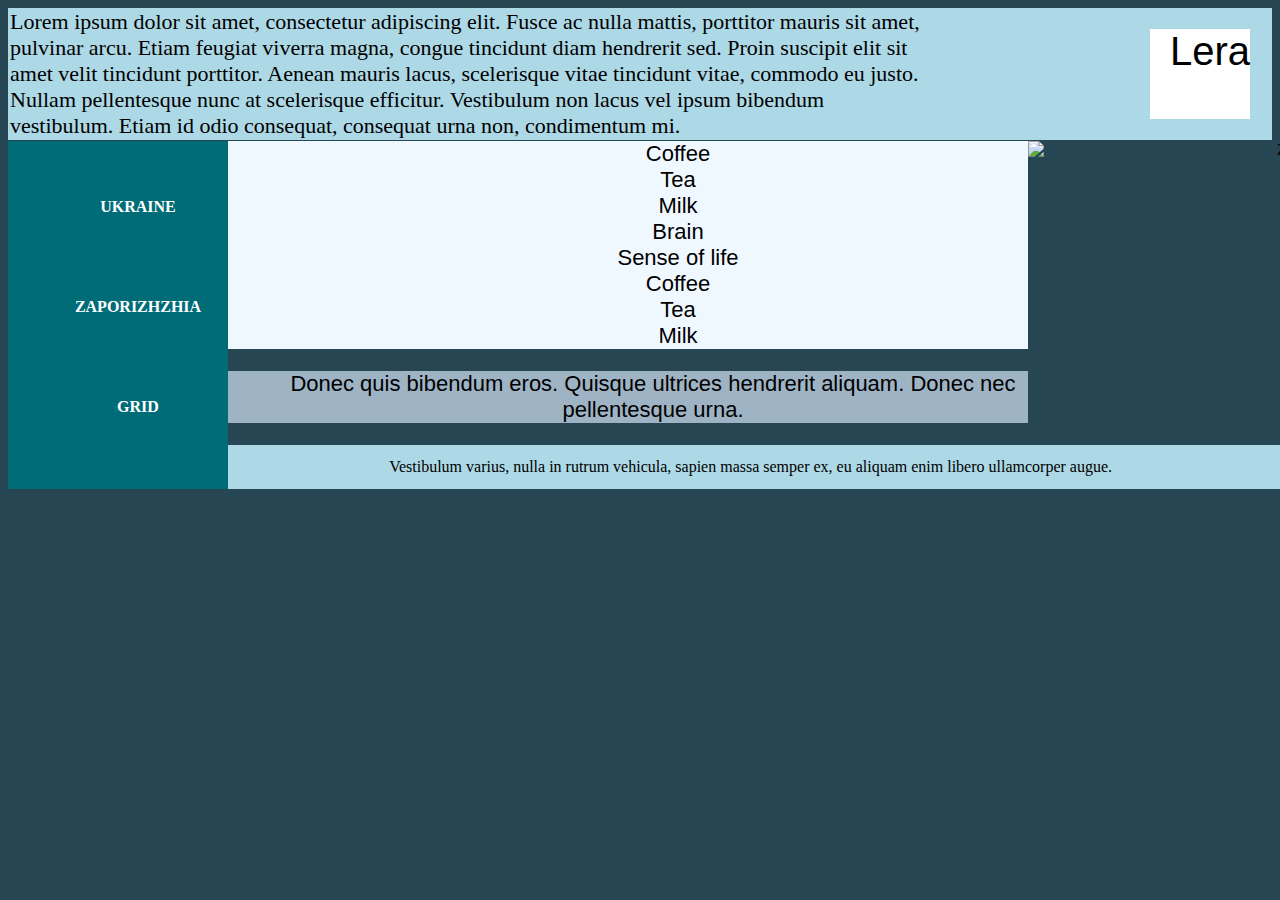
==== index.html @ c46e90a7 "f" ====
<!DOCTYPE html>
<html>
<head>
	<link rel="stylesheet" type="text/css" href="css/grid.css">
	<link rel="stylesheet" type="text/css" href="css/grid_mob.css">
	<html lang="en">
	<title>Lab 2 Radzivilo</title>
	
	<meta charset="UTF-8">
	
	<meta name="viewport" content="width=device-width, initial-scale=1" />
</head>

<body>
    <header class="header-flex">
		<div class="header_flex">
			<div class="h2_fl">Lorem ipsum dolor sit amet, consectetur adipiscing elit. Fusce ac nulla mattis, porttitor mauris sit amet, pulvinar arcu. Etiam feugiat viverra magna, congue tincidunt diam hendrerit sed. Proin suscipit elit sit amet velit tincidunt porttitor. Aenean mauris lacus, scelerisque vitae tincidunt vitae, commodo eu justo. Nullam pellentesque nunc at scelerisque efficitur. Vestibulum non lacus vel ipsum bibendum vestibulum. Etiam id odio consequat, consequat urna non, condimentum mi.</div>
		<div class="h1_fl"> Lera </div>
		
	</div>
    </header>

	              
	<main class="main_flex">
		<div class="three_fo_fi_fl"> 
		<div id="menu">
			<ul>
				<div><li><a href="https://en.wikipedia.org/wiki/Ukraine">Ukraine</a></li></div>
                <div><li><a href="https://en.wikipedia.org/wiki/Zaporizhzhia">Zaporizhzhia</a></li></div>
                <div><li class="active"><a href="index.html">Grid</a></li></div>
			</ul>
		</div>
		<div class="list_bot_fl">
		<div class="three_text right_text">
			<div class="three_text">Coffee</div>
			<div class="three_text">Tea</div>
			<div class="three_text">Milk</div>
			<div class="three_text">Brain</div>
			<div class="three_text">Sense of life</div>
			<div class="three_text">Coffee</div>
			<div class="three_text">Tea</div>
			<div class="three_text">Milk</div>

		</div>
		<p class="three_text right_text five_text">Donec quis bibendum eros. Quisque ultrices hendrerit aliquam. Donec nec pellentesque urna. </p>
		
	</div>
	<img class="zp_image" src="https://images.indianexpress.com/2022/10/cover-7.jpg" alt="Zp">
	
		<div class="h2_foot">Vestibulum varius, nulla in rutrum vehicula, sapien massa semper ex, eu aliquam enim libero ullamcorper augue. </div>
		
			
			
		</div>
				
		
		
	</main>
			
	<footer>

	</footer>
</body>
</html>
---- css/grid.css ----
html{
    overflow-x: hidden;
}
body {
    background-color: #264653;
}

header {

    background: lightblue;
}

.header_flex{
    padding: 10px 0;

    display: grid;
    margin: 1px;
    padding: 1px;
    grid-template-columns: auto auto;

}

.main_flex{
    display: grid;
    grid-template-columns: auto auto;

}

h2{
    width:50%;
    font-size: 20px;
}


.h2_fl{
font-size: 22px;
margin-right: 200px;

}

.h1_fl {
    display: grid;
    align-self: right;
    width:100px;
margin: 20px;
text-align: right;
background-color: white;
font-family: Arial, Helvetica, sans-serif;
font-size: 40px;


color: #000000;
}

#menu{
    display: grid;
	background-color: #006c78;
    grid-row-start: 1;
    grid-row-end: 3;

}

#menu ul{
    text-align: center;
    float: right;
    margin: none;
}
     
#menu li{
    display: inline-block;
    padding: none;
    margin: none;
}

#menu li a, #menu li span{
    display: inline-block;
    text-decoration: none;
    font-weight: 600;
    text-transform: uppercase;
    line-height: 100px;
}
     
#menu li a{
        
	
	color: #FFF;
}
.three_fo_fi_fl{
    text-align: center;
    display: grid;
    grid-template-columns: 220px 800px 500px;
    

}


.right_text{
	background-color: #0265a2;
	font-family: 'Lucida Sans', 'Lucida Sans Regular', 'Lucida Grande', 'Lucida Sans Unicode', Geneva, Verdana, sans-serif;
	font-size: 22px;

}

.three_text{
	background-color: aliceblue;
	padding-left: 50px;
}

.five_text{
	background-color: rgb(158, 179, 196);
    
    
}

.footer_fl{
    display: grid;
    background-color: lightblue;
    
    grid-column: 2 / 4;

}


.page_three_link{
	text-align: center;
	font-family:'Franklin Gothic Medium', 'Arial Narrow', Arial, sans-serif;
	font-size: 50px;
    background-color: #0265a2;
	

	color: #810202;
}


.zp_image{
    display: grid;
        width: 100%;
}

.h2_foot{
    background-color: lightblue;
    padding: 1%;
    grid-column: 2/4;
    display: grid;
    grid-template-columns: 80% 20%;

}
.foot_text
{
    text-align: left;
    margin: 1%;
    font-size: 100%;

}
.zip_foot{
    background-color: #FFF;
    width: 100%;
    font-size: 200%;
    text-align: right;

}
button{
    background-color: #008CBA; 
    border: none;
    color: white;

    text-align: center;
    text-decoration: none;
    display: inline-block;
    font-size: 100%;
}
---- css/grid_mob.css ----
@media only screen and (max-width:1200px) {
    html{
        overflow-x: hidden;
    }
    body {
        background-color: #264653;
    }
    
    header {
    
        background: lightblue;
    }
    
    .header_flex{
        padding: 10% 0;

        padding: 1%;
        
    
    }

    
    .h2_fl{
        grid-column: 1;
        margin-right: 0;
    
    }
    
    .h1_fl {

        height: fit-content;
        grid-column: 2;
    }
    
    
    #menu{
        display: grid;
        background-color: #006c78;
        grid-row-start: 1;
        grid-row-end: 2;
        grid-column: 1;
    
    }
    
    #menu ul{
        text-align: center;
        float: right;
        margin-right: 15%;
    }
         
    #menu li{
        display: inline-block;
        padding: none;
        margin: none;
    }
    
    #menu li a, #menu li span{
        display: inline-block;
        text-decoration: none;
        font-weight: 200;
        text-transform: uppercase;
        line-height: 600%;
    }
         
    #menu li a{
            
        
        color: #FFF;
    }
    .list_bot_fl{
    grid-column: 2;
       
        
    
    }
    .three_fo_fi_fl
    {
        grid-template-columns: 60% 37%;
        column-gap: 3%;
    }
    
    
    
    .three_text{
        background-color: aliceblue;
        padding: 1%;
        
    }
    
    .five_text{
        background-color: rgb(158, 179, 196);
           
        
    }
    

    .zp_image{

        grid-row: 2;
        grid-column: 1/3;

    }
 

.h2_foot{

    padding: 1%;
    grid-column: 1/3;

}
.foot_text
{
    grid-column: 1;
    text-align: left;
    margin: 1%;
    font-size: 100%;
    width: 50%;
}



    
}
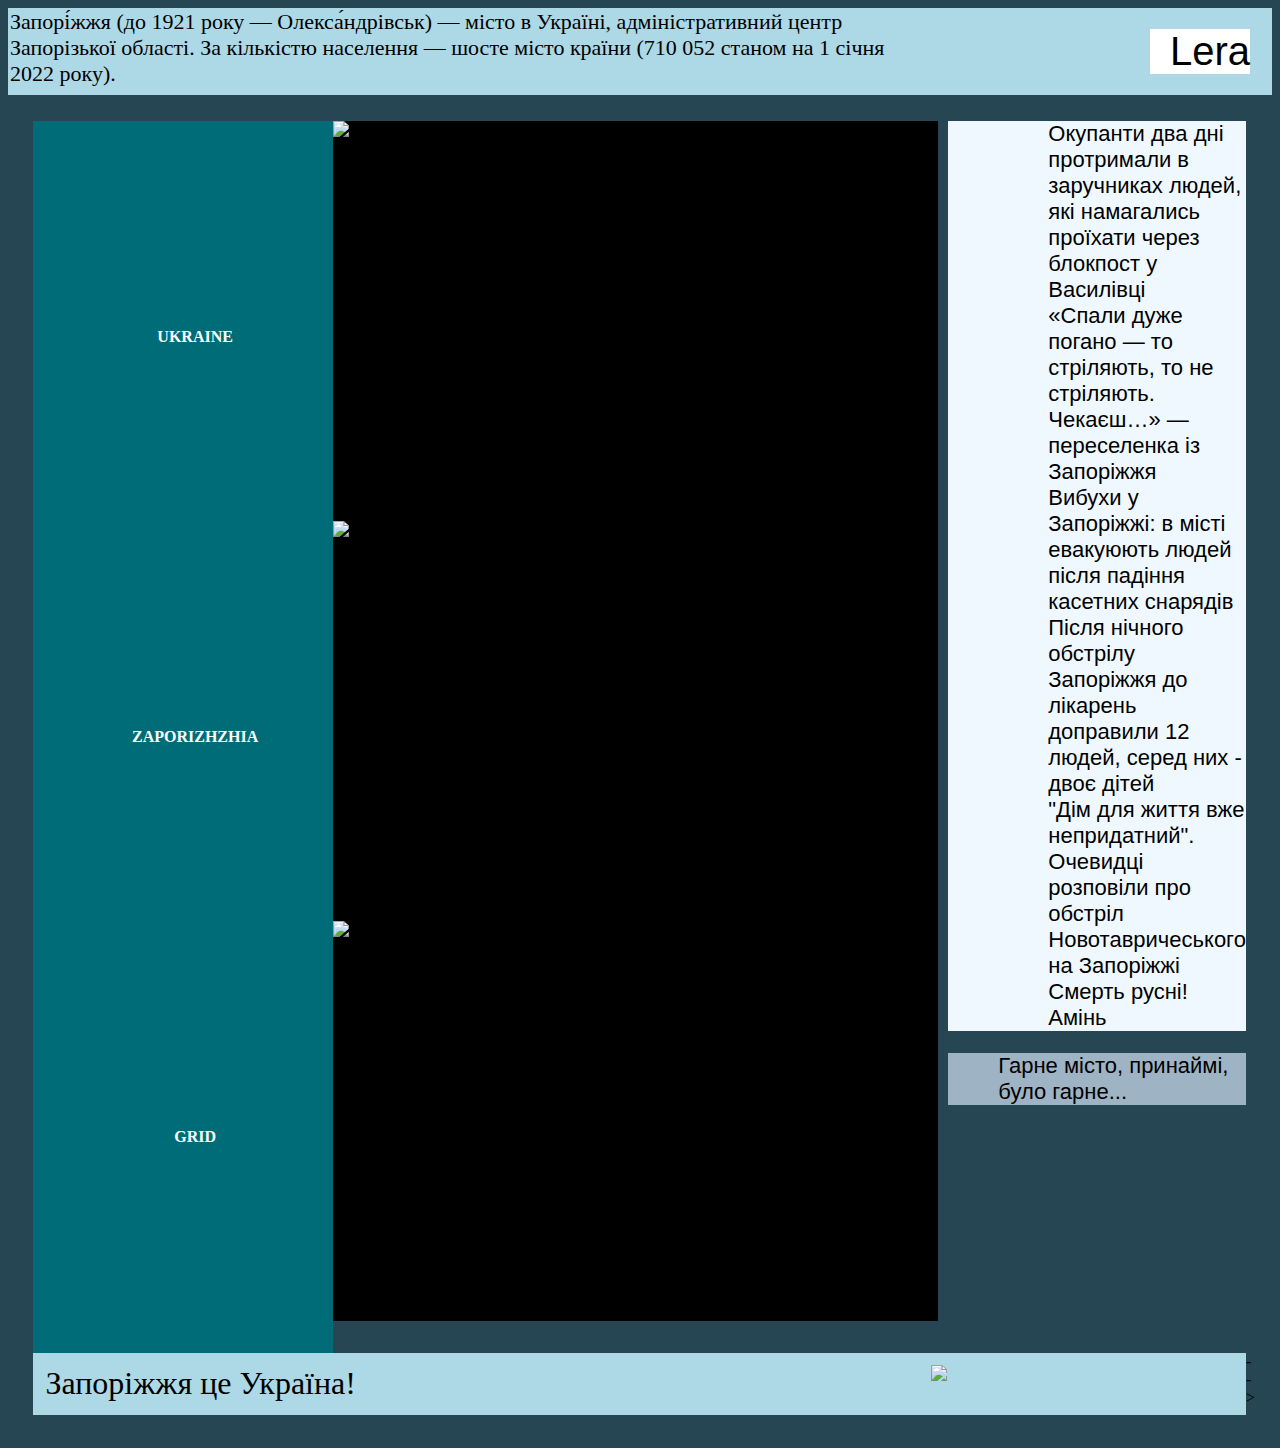
==== commit 9f0fcf74: "s" ====
--- a/index.html
+++ b/index.html
@@ -4,7 +4,7 @@
 	<link rel="stylesheet" type="text/css" href="css/grid.css">
 	<link rel="stylesheet" type="text/css" href="css/grid_mob.css">
 	<html lang="en">
-	<title>Lab 2 Radzivilo</title>
+	<title>Lab 6 Radzivilo</title>
 	
 	<meta charset="UTF-8">
 	
@@ -14,7 +14,7 @@
 <body>
     <header class="header-flex">
 		<div class="header_flex">
-			<div class="h2_fl">Lorem ipsum dolor sit amet, consectetur adipiscing elit. Fusce ac nulla mattis, porttitor mauris sit amet, pulvinar arcu. Etiam feugiat viverra magna, congue tincidunt diam hendrerit sed. Proin suscipit elit sit amet velit tincidunt porttitor. Aenean mauris lacus, scelerisque vitae tincidunt vitae, commodo eu justo. Nullam pellentesque nunc at scelerisque efficitur. Vestibulum non lacus vel ipsum bibendum vestibulum. Etiam id odio consequat, consequat urna non, condimentum mi.</div>
+			<div class="h2_fl">Запорі́жжя (до 1921 року — Олекса́ндрівськ) — місто в Україні, адміністративний центр Запорізької області. За кількістю населення — шосте місто країни (710 052 станом на 1 січня 2022 року).</div>
 		<div class="h1_fl"> Lera </div>
 		
 	</div>
@@ -30,27 +30,57 @@
                 <div><li class="active"><a href="index.html">Grid</a></li></div>
 			</ul>
 		</div>
-		<div class="list_bot_fl">
-		<div class="three_text right_text">
-			<div class="three_text">Coffee</div>
-			<div class="three_text">Tea</div>
-			<div class="three_text">Milk</div>
-			<div class="three_text">Brain</div>
-			<div class="three_text">Sense of life</div>
-			<div class="three_text">Coffee</div>
-			<div class="three_text">Tea</div>
-			<div class="three_text">Milk</div>
-
+		
+	<div class="grid_images">
+		<div class="grid-sizer"></div>
+		<div class="grid-item">
+		  <img src="https://ichef.bbci.co.uk/news/640/cpsprodpb/17DD/production/_126990160_imgonline-com-ua-2to1-oyfvputqruxp0ve.jpg" />
 		</div>
-		<p class="three_text right_text five_text">Donec quis bibendum eros. Quisque ultrices hendrerit aliquam. Donec nec pellentesque urna. </p>
+		<div class="grid-item">
+		  <img src="https://images.indianexpress.com/2022/10/cover-7.jpg" />
+		</div>
+		<div class="grid-item">
+		  <img src="https://fakty.com.ua/wp-content/uploads/2022/01/28/61f38b8fd63dd_image_name.jpg" />
+		</div>
+		<!-- <div class="grid-item">
+		  <img src="https://encrypted-tbn0.gstatic.com/images?q=tbn:ANd9GcQ35o-u63HJwSxbZhsLBJ6D3NdrhPwv6ye8KDn-UiQCDwQ2IlSGo9YBjpSWKwgtiFcHvqY&usqp=CAU" />
+		</div>
+		<div class="grid-item">
+		  <img src="https://cdn4.suspilne.media/images/fe08fa2a5e9a6128.png" />
+		</div>
+		<div class="grid-item">
+		  <img src="https://static.ukrinform.com/photos/2022_09/thumb_files/630_360_1663842415-289.jpg" />
+		</div>
+		<div class="grid-item">
+		  <img src="https://images.unian.net/photos/2022_07/thumb_files/1200_0_1657727437-1645.jpg" />
+		</div>
+		<div class="grid-item">
+		  <img src="https://volynonline.com/wp-content/uploads/2022/10/630_360_1665053855-314.jpg" />
+		</div> -->
+	  </div>
 		
-	</div>
-	<img class="zp_image" src="https://images.indianexpress.com/2022/10/cover-7.jpg" alt="Zp">
-	
-		<div class="h2_foot">Vestibulum varius, nulla in rutrum vehicula, sapien massa semper ex, eu aliquam enim libero ullamcorper augue. </div>
 		
 			
 			
+		</div>
+		<div class="list_bot_fl">
+			<div class="three_text right_text">
+				<div class="three_text">Окупанти два дні протримали в заручниках людей, які намагались проїхати через блокпост у Василівці</div>
+				<div class="three_text">«Спали дуже погано — то стріляють, то не стріляють. Чекаєш…» — переселенка із Запоріжжя</div>
+				<div class="three_text">Вибухи у Запоріжжі: в місті евакуюють людей після падіння касетних снарядів</div>
+				<div class="three_text">Після нічного обстрілу Запоріжжя до лікарень доправили 12 людей, серед них - двоє дітей</div>
+				<div class="three_text">"Дім для життя вже непридатний". Очевидці розповіли про обстріл Новотавричеського на Запоріжжі</div>
+				<div class="three_text">Смерть русні!</div>
+				<div class="three_text">Амінь</div>
+	
+			</div>
+			<p class="three_text right_text five_text">Гарне місто, принаймі, було гарне...</p>
+			
+		</div>
+
+		<div class="h2_foot">Запоріжжя це Україна!
+			<img class="flag" src="https://upload.wikimedia.org/wikipedia/commons/thumb/8/84/Flag_of_Ukraine_%281991%E2%80%931992%29.svg/220px-Flag_of_Ukraine_%281991%E2%80%931992%29.svg.png" />
+		</div> -->
 		</div>
 				
 		
--- a/css/grid.css
+++ b/css/grid.css
@@ -1,5 +1,6 @@
 html{
     overflow-x: hidden;
+    
 }
 body {
     background-color: #264653;
@@ -22,7 +23,8 @@
 
 .main_flex{
     display: grid;
-    grid-template-columns: auto auto;
+    grid-template-columns: auto auto auto;
+    padding:2%;
 
 }
 
@@ -53,17 +55,18 @@
 }
 
 #menu{
-    display: grid;
+
 	background-color: #006c78;
     grid-row-start: 1;
     grid-row-end: 3;
+    grid-column: 1;
 
 }
 
 #menu ul{
     text-align: center;
     float: right;
-    margin: none;
+    padding-right: 25%;
 }
      
 #menu li{
@@ -77,18 +80,17 @@
     text-decoration: none;
     font-weight: 600;
     text-transform: uppercase;
-    line-height: 100px;
+    line-height: 400px;
 }
      
 #menu li a{
         
-	
 	color: #FFF;
 }
 .three_fo_fi_fl{
     text-align: center;
     display: grid;
-    grid-template-columns: 220px 800px 500px;
+    grid-template-columns: 300px 605px 10px;
     
 
 }
@@ -102,6 +104,7 @@
 }
 
 .three_text{
+    grid-column: 3;
 	background-color: aliceblue;
 	padding-left: 50px;
 }
@@ -131,18 +134,12 @@
 	color: #810202;
 }
 
-
-.zp_image{
-    display: grid;
-        width: 100%;
-}
-
 .h2_foot{
     background-color: lightblue;
     padding: 1%;
-    grid-column: 2/4;
-    display: grid;
-    grid-template-columns: 80% 20%;
+    grid-column: 1/3;
+    display: grid;
+    font-size: 200%;
 
 }
 .foot_text
@@ -151,6 +148,7 @@
     margin: 1%;
     font-size: 100%;
 
+
 }
 .zip_foot{
     background-color: #FFF;
@@ -158,6 +156,7 @@
     font-size: 200%;
     text-align: right;
 
+
 }
 button{
     background-color: #008CBA; 
@@ -169,3 +168,41 @@
     display: inline-block;
     font-size: 100%;
 }
+
+* { box-sizing: border-box; }
+
+/* ---- grid ---- */
+
+.grid_images {
+    grid-column: 2;
+  background: #000000;
+}
+
+/* clear fix */
+.grid:after {
+  content: '';
+  display: block;
+  clear: both;
+}
+
+/* ---- .grid-item ---- */
+
+.grid-sizer,
+.grid-item {
+  width: 100%;
+
+}
+
+.grid-item {
+  float: left;
+  height: 400px;
+}
+
+.grid-item img {
+  display: block;
+  max-width: 100%;
+}
+
+.flag{
+    grid-column: 3;
+}
--- a/css/grid_mob.css
+++ b/css/grid_mob.css
@@ -15,7 +15,7 @@
         padding: 10% 0;
 
         padding: 1%;
-        
+        grid-template-columns: auto auto;
     
     }
 
@@ -31,6 +31,8 @@
         height: fit-content;
         grid-column: 2;
     }
+
+
     
     
     #menu{
@@ -39,19 +41,9 @@
         grid-row-start: 1;
         grid-row-end: 2;
         grid-column: 1;
+        width: 150%;;
+        padding-right: 10%;
     
-    }
-    
-    #menu ul{
-        text-align: center;
-        float: right;
-        margin-right: 15%;
-    }
-         
-    #menu li{
-        display: inline-block;
-        padding: none;
-        margin: none;
     }
     
     #menu li a, #menu li span{
@@ -68,15 +60,15 @@
         color: #FFF;
     }
     .list_bot_fl{
-    grid-column: 2;
+    grid-row: 2;
        
         
     
     }
     .three_fo_fi_fl
     {
-        grid-template-columns: 60% 37%;
-        column-gap: 3%;
+        grid-template-columns: 50% 50%;
+        column-gap: 17%;
     }
     
     
@@ -92,14 +84,11 @@
            
         
     }
+    .grid-item {
+        float: left;
+        height: 180px;
+      }
     
-
-    .zp_image{
-
-        grid-row: 2;
-        grid-column: 1/3;
-
-    }
  
 
 .h2_foot{
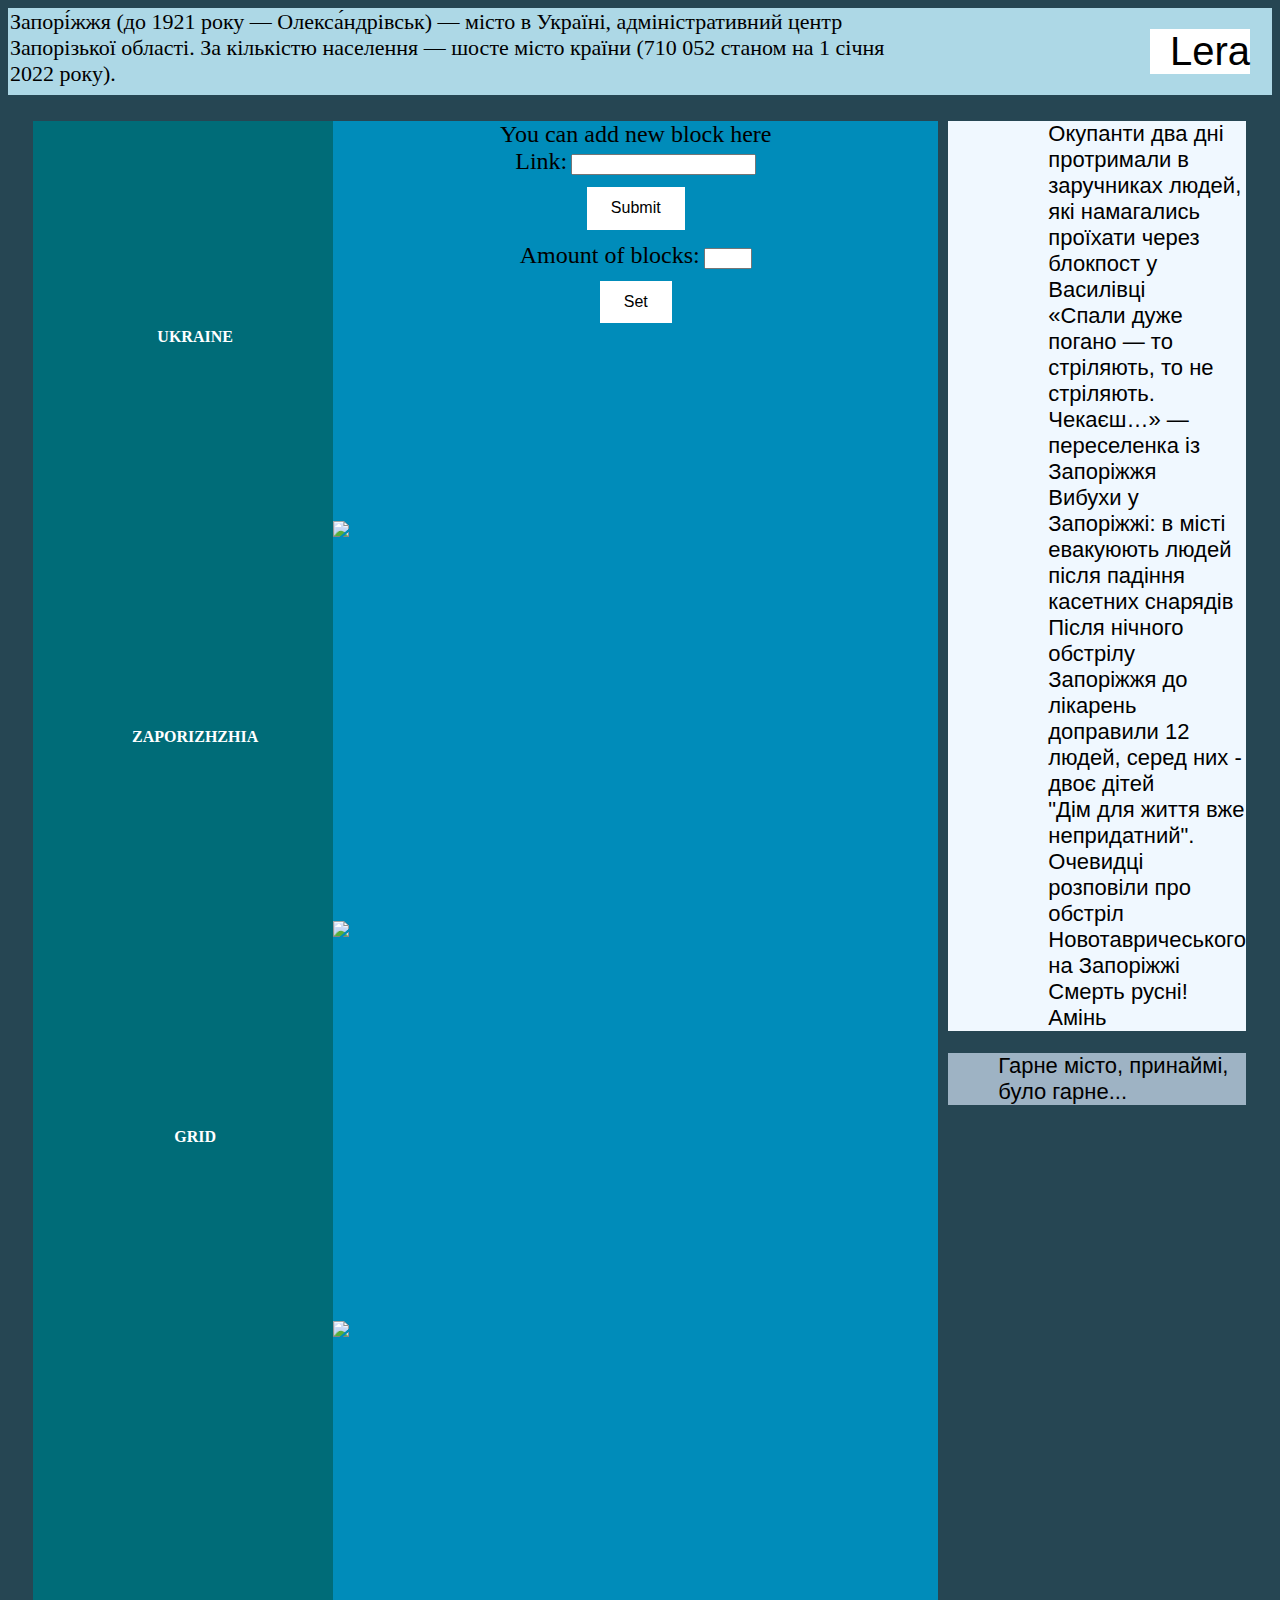
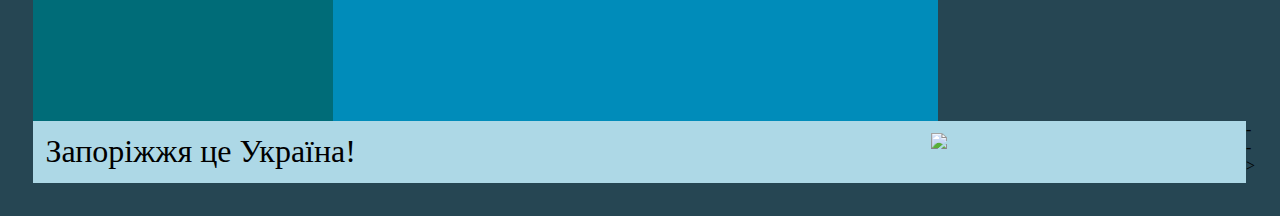
==== commit dcf72a77: "h" ====
--- a/index.html
+++ b/index.html
@@ -32,6 +32,16 @@
 		</div>
 		
 	<div class="grid_images">
+		<div class="grid-item">
+			<form>
+				<label class="h3_link" for="link_new_block">You can add new block here</label><br>
+				<label class="h3_link" for="link_new_block">Link:</label>
+				<input type="text" id="link_new_block" name="link_new_block"><br>
+				<button>Submit</button><br>
+				<label class="h3_link" for="amount_of_blocks">Amount of blocks:</label>
+				<input type="number" id="amount_of_blocks" name="amount_of_blocks" min="0" max="3" ><br>
+				<button>Set</button>
+			</div>
 		<div class="grid-sizer"></div>
 		<div class="grid-item">
 		  <img src="https://ichef.bbci.co.uk/news/640/cpsprodpb/17DD/production/_126990160_imgonline-com-ua-2to1-oyfvputqruxp0ve.jpg" />
@@ -42,10 +52,8 @@
 		<div class="grid-item">
 		  <img src="https://fakty.com.ua/wp-content/uploads/2022/01/28/61f38b8fd63dd_image_name.jpg" />
 		</div>
+
 		<!-- <div class="grid-item">
-		  <img src="https://encrypted-tbn0.gstatic.com/images?q=tbn:ANd9GcQ35o-u63HJwSxbZhsLBJ6D3NdrhPwv6ye8KDn-UiQCDwQ2IlSGo9YBjpSWKwgtiFcHvqY&usqp=CAU" />
-		</div>
-		<div class="grid-item">
 		  <img src="https://cdn4.suspilne.media/images/fe08fa2a5e9a6128.png" />
 		</div>
 		<div class="grid-item">
--- a/css/grid.css
+++ b/css/grid.css
@@ -9,6 +9,9 @@
 header {
 
     background: lightblue;
+}
+.h3_link{
+    font-size: 150%;
 }
 
 .header_flex{
@@ -158,16 +161,26 @@
 
 
 }
-button{
-    background-color: #008CBA; 
+button {
     border: none;
     color: white;
-
+    padding: 2% 4%;
     text-align: center;
     text-decoration: none;
     display: inline-block;
-    font-size: 100%;
-}
+    font-size: 16px;
+    margin: 2% 1%;
+    transition-duration: 0.4s;
+    cursor: pointer;
+    background-color: white; 
+    color: black; 
+    border: 100% solid #4CAF50;
+  }
+  
+button:hover {
+    background-color: #4CAF50;
+    color: white;
+  }
 
 * { box-sizing: border-box; }
 
@@ -175,7 +188,7 @@
 
 .grid_images {
     grid-column: 2;
-  background: #000000;
+  background: #008CBA;
 }
 
 /* clear fix */
@@ -194,7 +207,7 @@
 }
 
 .grid-item {
-  float: left;
+  float: center;
   height: 400px;
 }
 
--- a/css/grid_mob.css
+++ b/css/grid_mob.css
@@ -67,7 +67,7 @@
     }
     .three_fo_fi_fl
     {
-        grid-template-columns: 50% 50%;
+        grid-template-columns: 40% 52%;
         column-gap: 17%;
     }
     
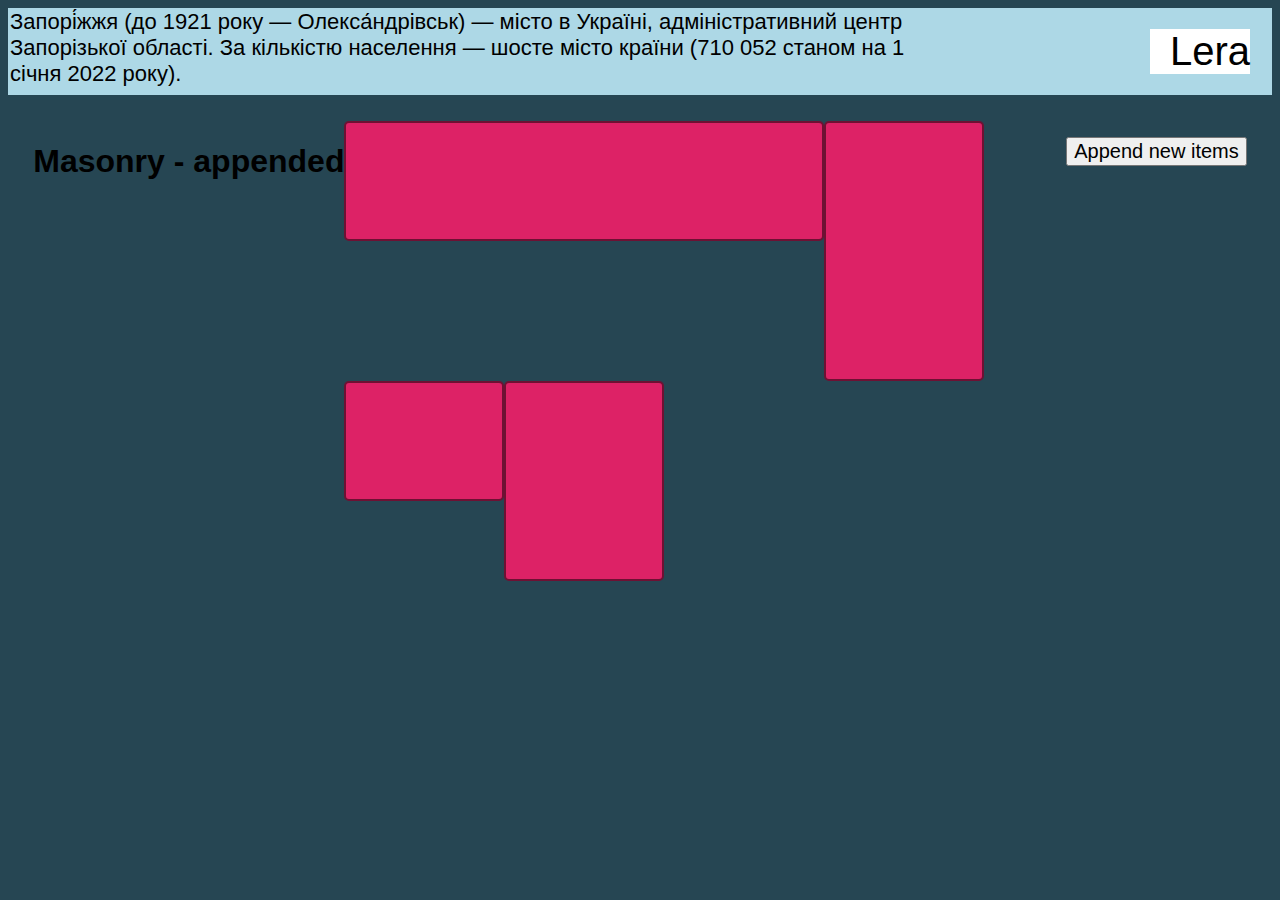
==== commit 240548b6: "2" ====
--- a/index.html
+++ b/index.html
@@ -4,12 +4,14 @@
 	<link rel="stylesheet" type="text/css" href="css/grid.css">
 	<link rel="stylesheet" type="text/css" href="css/grid_mob.css">
 	<html lang="en">
+	<script src="scripts.js"></script>
 	<title>Lab 6 Radzivilo</title>
 	
 	<meta charset="UTF-8">
 	
 	<meta name="viewport" content="width=device-width, initial-scale=1" />
 </head>
+
 
 <body>
     <header class="header-flex">
@@ -22,27 +24,27 @@
 
 	              
 	<main class="main_flex">
-		<div class="three_fo_fi_fl"> 
+		<!-- <div class="three_fo_fi_fl"> 
 		<div id="menu">
 			<ul>
 				<div><li><a href="https://en.wikipedia.org/wiki/Ukraine">Ukraine</a></li></div>
                 <div><li><a href="https://en.wikipedia.org/wiki/Zaporizhzhia">Zaporizhzhia</a></li></div>
                 <div><li class="active"><a href="index.html">Grid</a></li></div>
 			</ul>
-		</div>
+		</div> -->
 		
-	<div class="grid_images">
-		<div class="grid-item">
+	<!-- <div class="grid_images"> -->
+		<!-- <div class="grid-item grid-item grid-item--width3">
 			<form>
 				<label class="h3_link" for="link_new_block">You can add new block here</label><br>
 				<label class="h3_link" for="link_new_block">Link:</label>
 				<input type="text" id="link_new_block" name="link_new_block"><br>
-				<button>Submit</button><br>
+				<button class="append-button">Submit</button><br>
 				<label class="h3_link" for="amount_of_blocks">Amount of blocks:</label>
 				<input type="number" id="amount_of_blocks" name="amount_of_blocks" min="0" max="3" ><br>
 				<button>Set</button>
-			</div>
-		<div class="grid-sizer"></div>
+			</div> -->
+		<!-- <div class="grid-sizer" id="grid-sizer"></div>
 		<div class="grid-item">
 		  <img src="https://ichef.bbci.co.uk/news/640/cpsprodpb/17DD/production/_126990160_imgonline-com-ua-2to1-oyfvputqruxp0ve.jpg" />
 		</div>
@@ -51,7 +53,7 @@
 		</div>
 		<div class="grid-item">
 		  <img src="https://fakty.com.ua/wp-content/uploads/2022/01/28/61f38b8fd63dd_image_name.jpg" />
-		</div>
+		</div> -->
 
 		<!-- <div class="grid-item">
 		  <img src="https://cdn4.suspilne.media/images/fe08fa2a5e9a6128.png" />
@@ -65,12 +67,20 @@
 		<div class="grid-item">
 		  <img src="https://volynonline.com/wp-content/uploads/2022/10/630_360_1665053855-314.jpg" />
 		</div> -->
+	  <!-- </div> -->
+		
+	  <h1>Masonry - appended</h1>
+
+	  <div class="grid_images">
+		<div class="grid-item grid-item--width3"></div>
+		<div class="grid-item grid-item--height3"></div>
+		<div class="grid-item"></div>
+		<div class="grid-item grid-item--height2"></div>
 	  </div>
-		
-		
+	  
+	  <p><button onclick="Add_ass()" class="append-button">Append new items</button></p>
 			
-			
-		</div>
+		<!-- </div>
 		<div class="list_bot_fl">
 			<div class="three_text right_text">
 				<div class="three_text">Окупанти два дні протримали в заручниках людей, які намагались проїхати через блокпост у Василівці</div>
@@ -89,8 +99,8 @@
 		<div class="h2_foot">Запоріжжя це Україна!
 			<img class="flag" src="https://upload.wikimedia.org/wikipedia/commons/thumb/8/84/Flag_of_Ukraine_%281991%E2%80%931992%29.svg/220px-Flag_of_Ukraine_%281991%E2%80%931992%29.svg.png" />
 		</div> -->
-		</div>
-				
+		<!-- </div> -->
+				 
 		
 		
 	</main>
@@ -98,5 +108,9 @@
 	<footer>
 
 	</footer>
+
+	<script src='//cdnjs.cloudflare.com/ajax/libs/jquery/2.1.3/jquery.min.js'></script>
+	<script src='https://masonry.desandro.com/masonry.pkgd.js'></script><script  src="./script.js"></script>
+	
 </body>
 </html>--- a/css/grid.css
+++ b/css/grid.css
@@ -161,7 +161,7 @@
 
 
 }
-button {
+/* button {
     border: none;
     color: white;
     padding: 2% 4%;
@@ -180,11 +180,11 @@
 button:hover {
     background-color: #4CAF50;
     color: white;
-  }
+  } */
 
 * { box-sizing: border-box; }
 
-/* ---- grid ---- */
+/* ---- grid ----
 
 .grid_images {
     grid-column: 2;
@@ -192,30 +192,74 @@
 }
 
 /* clear fix */
+/* .grid:after {
+  content: '';
+  display: block;
+  clear: both;
+} */
+
+/* ---- .grid-item ---- */
+
+/* .grid-sizer,
+.grid-item {
+  width: 100%;
+
+}
+
+.grid-item {
+  float: center;
+  height: 400px;
+}
+
+.grid-item img {
+  display: block;
+  max-width: 100%;
+} */ 
+
+
+.flag{
+    grid-column: 3;
+}
+
+
+* { box-sizing: border-box; }
+
+body { font-family: sans-serif; }
+
+/* ---- grid ---- */
+
+.grid {
+  background: #EEE;
+  max-width: 1200px;
+}
+
+/* clearfix */
 .grid:after {
   content: '';
   display: block;
   clear: both;
 }
 
-/* ---- .grid-item ---- */
-
-.grid-sizer,
+/* ---- grid-item ---- */
+
 .grid-item {
-  width: 100%;
-
-}
-
-.grid-item {
-  float: center;
-  height: 400px;
-}
-
-.grid-item img {
-  display: block;
-  max-width: 100%;
-}
-
-.flag{
-    grid-column: 3;
-}
+  width: 160px;
+  height: 120px;
+  float: left;
+  background: #D26;
+  border: 2px solid #333;
+  border-color: hsla(0, 0%, 0%, 0.5);
+  border-radius: 5px;
+}
+
+.grid-item--width2 { width: 320px; }
+.grid-item--width3 { width: 480px; }
+.grid-item--width4 { width: 640px; }
+
+.grid-item--height2 { height: 200px; }
+.grid-item--height3 { height: 260px; }
+.grid-item--height4 { height: 360px; }
+
+button {
+  font-size: 20px;
+}
--- a/css/grid_mob.css
+++ b/css/grid_mob.css
@@ -51,7 +51,7 @@
         text-decoration: none;
         font-weight: 200;
         text-transform: uppercase;
-        line-height: 600%;
+        line-height: 1000%;
     }
          
     #menu li a{
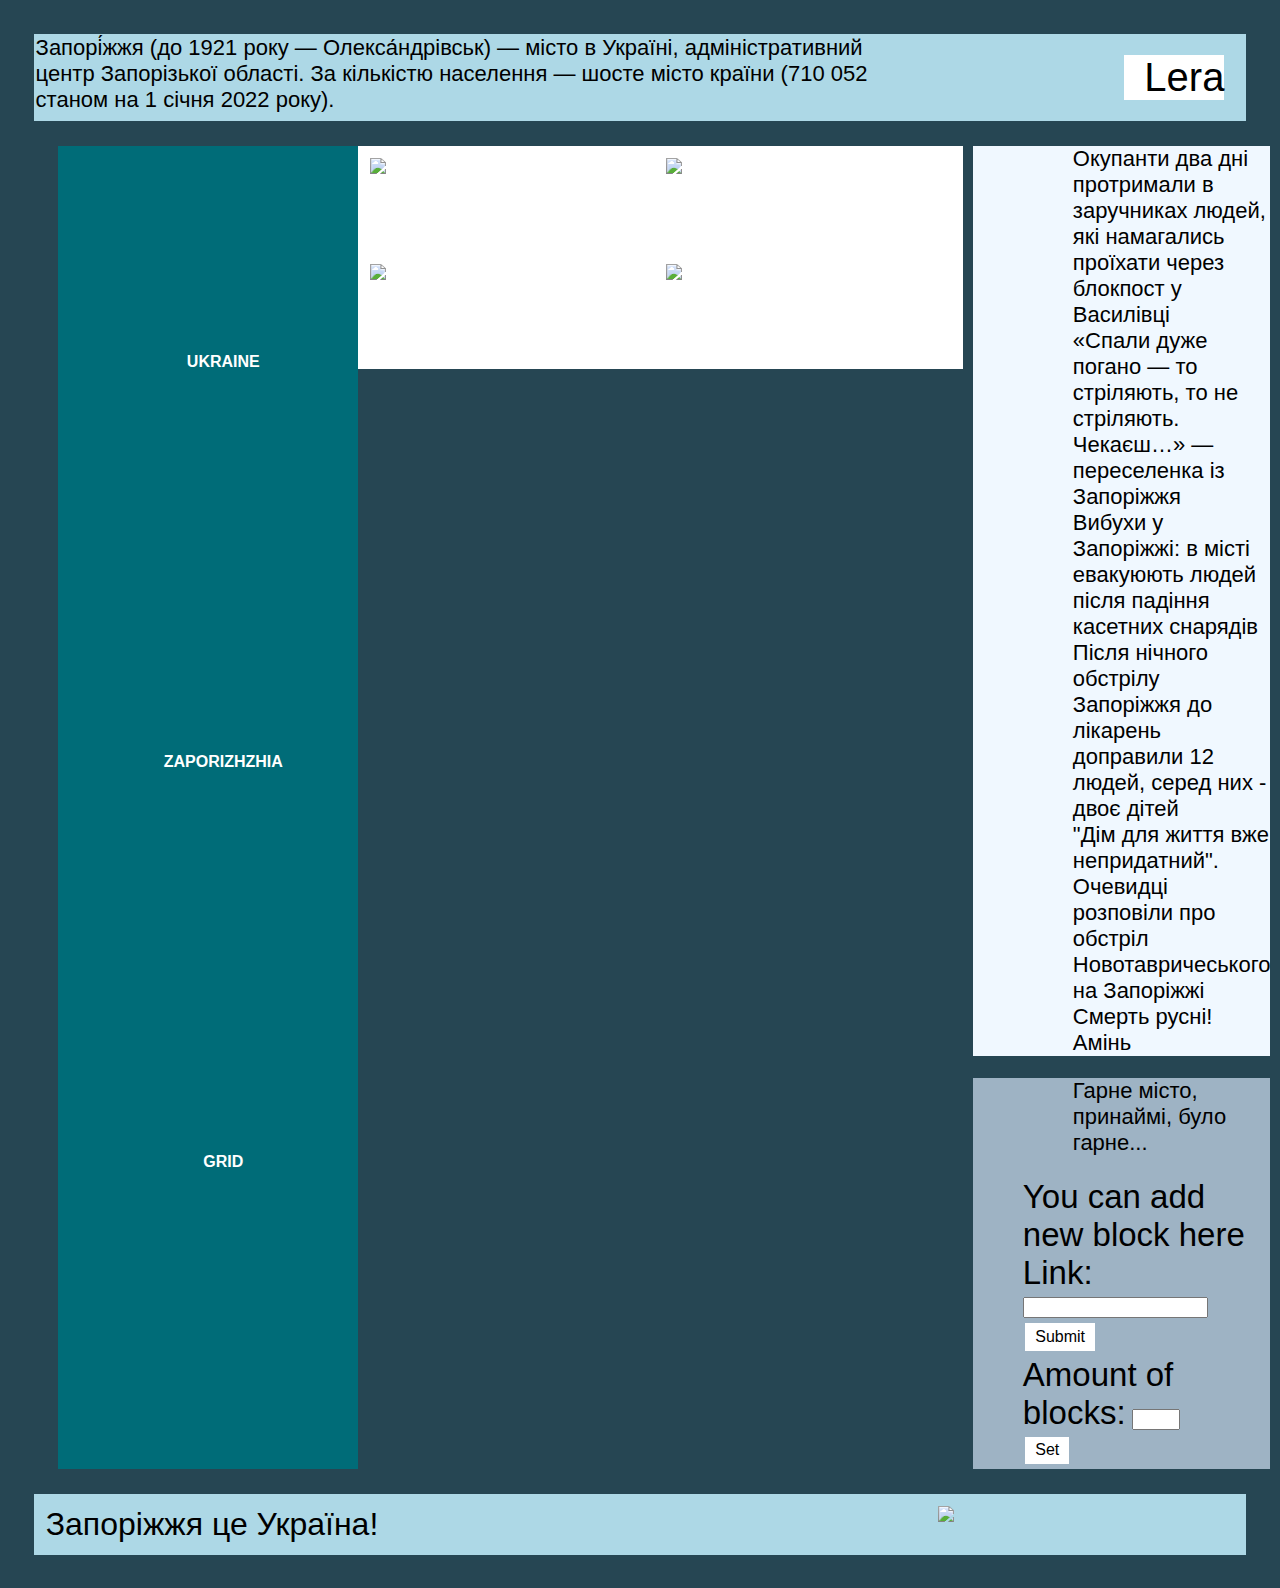
==== commit ec1adb69: "2" ====
--- a/index.html
+++ b/index.html
@@ -4,6 +4,8 @@
 	<link rel="stylesheet" type="text/css" href="css/grid.css">
 	<link rel="stylesheet" type="text/css" href="css/grid_mob.css">
 	<html lang="en">
+	<script src="https://ajax.googleapis.com/ajax/libs/jquery/3.6.1/jquery.min.js"></script>
+
 	<script src="scripts.js"></script>
 	<title>Lab 6 Radzivilo</title>
 	
@@ -24,17 +26,17 @@
 
 	              
 	<main class="main_flex">
-		<!-- <div class="three_fo_fi_fl"> 
+		<div class="three_fo_fi_fl"> 
 		<div id="menu">
 			<ul>
 				<div><li><a href="https://en.wikipedia.org/wiki/Ukraine">Ukraine</a></li></div>
                 <div><li><a href="https://en.wikipedia.org/wiki/Zaporizhzhia">Zaporizhzhia</a></li></div>
                 <div><li class="active"><a href="index.html">Grid</a></li></div>
 			</ul>
-		</div> -->
+		</div> 
 		
-	<!-- <div class="grid_images"> -->
-		<!-- <div class="grid-item grid-item grid-item--width3">
+	<!-- <div class="grid">  -->
+		<!-- <div class="grid-item grid-item">
 			<form>
 				<label class="h3_link" for="link_new_block">You can add new block here</label><br>
 				<label class="h3_link" for="link_new_block">Link:</label>
@@ -44,8 +46,8 @@
 				<input type="number" id="amount_of_blocks" name="amount_of_blocks" min="0" max="3" ><br>
 				<button>Set</button>
 			</div> -->
-		<!-- <div class="grid-sizer" id="grid-sizer"></div>
-		<div class="grid-item">
+		<!-- <div class="grid-sizer" id="grid-sizer"></div> -->
+		<!-- <div class="grid-item">
 		  <img src="https://ichef.bbci.co.uk/news/640/cpsprodpb/17DD/production/_126990160_imgonline-com-ua-2to1-oyfvputqruxp0ve.jpg" />
 		</div>
 		<div class="grid-item">
@@ -68,19 +70,23 @@
 		  <img src="https://volynonline.com/wp-content/uploads/2022/10/630_360_1665053855-314.jpg" />
 		</div> -->
 	  <!-- </div> -->
+
+	  <div id="div1" class="grid">
+		<div class="grid-item">
+			<img src="https://ichef.bbci.co.uk/news/640/cpsprodpb/17DD/production/_126990160_imgonline-com-ua-2to1-oyfvputqruxp0ve.jpg" />
+		</div>
+		<div class="grid-item">
+			<img src="https://images.indianexpress.com/2022/10/cover-7.jpg" />
+		</div>
+		<div class="grid-item">
+			<img src="https://fakty.com.ua/wp-content/uploads/2022/01/28/61f38b8fd63dd_image_name.jpg" />
+		</div>
+		<div class="grid-item">
+			<img src="https://volynonline.com/wp-content/uploads/2022/10/630_360_1665053855-314.jpg" />
+		</div>
+	  </div>
 		
-	  <h1>Masonry - appended</h1>
-
-	  <div class="grid_images">
-		<div class="grid-item grid-item--width3"></div>
-		<div class="grid-item grid-item--height3"></div>
-		<div class="grid-item"></div>
-		<div class="grid-item grid-item--height2"></div>
-	  </div>
-	  
-	  <p><button onclick="Add_ass()" class="append-button">Append new items</button></p>
-			
-		<!-- </div>
+		</div>
 		<div class="list_bot_fl">
 			<div class="three_text right_text">
 				<div class="three_text">Окупанти два дні протримали в заручниках людей, які намагались проїхати через блокпост у Василівці</div>
@@ -92,21 +98,32 @@
 				<div class="three_text">Амінь</div>
 	
 			</div>
-			<p class="three_text right_text five_text">Гарне місто, принаймі, було гарне...</p>
-			
+			<div class="three_text right_text five_text">
+				<p class="three_text right_text five_text">Гарне місто, принаймі, було гарне...</p>
+				<div>
+						<label class="h3_link" for="link_new_block">You can add new block here</label><br>
+						<label class="h3_link" for="link_new_block">Link:</label>
+						<input type="text" id="link_new_block" name="link_new_block"><br>
+						<button id ="submit_new_image" class="append-button">Submit</button><br>
+						<label class="h3_link" for="amount_of_blocks">Amount of blocks:</label>
+						<input type="number" id="amount_of_blocks" name="amount_of_blocks" min="0" max="3" ><br>
+						<button>Set</button>
+
+					</div>
+					</div>
 		</div>
 
-		<div class="h2_foot">Запоріжжя це Україна!
-			<img class="flag" src="https://upload.wikimedia.org/wikipedia/commons/thumb/8/84/Flag_of_Ukraine_%281991%E2%80%931992%29.svg/220px-Flag_of_Ukraine_%281991%E2%80%931992%29.svg.png" />
-		</div> -->
-		<!-- </div> -->
+		
+		</div>
 				 
 		
 		
 	</main>
 			
 	<footer>
-
+		<div class="h2_foot">Запоріжжя це Україна!
+			<img class="flag" src="https://upload.wikimedia.org/wikipedia/commons/thumb/8/84/Flag_of_Ukraine_%281991%E2%80%931992%29.svg/220px-Flag_of_Ukraine_%281991%E2%80%931992%29.svg.png" />
+		</div>
 	</footer>
 
 	<script src='//cdnjs.cloudflare.com/ajax/libs/jquery/2.1.3/jquery.min.js'></script>
--- a/css/grid.css
+++ b/css/grid.css
@@ -1,5 +1,6 @@
 html{
     overflow-x: hidden;
+    margin: 2%;
     
 }
 body {
@@ -94,6 +95,7 @@
     text-align: center;
     display: grid;
     grid-template-columns: 300px 605px 10px;
+    /* row-gap: 100px; */
     
 
 }
@@ -161,7 +163,7 @@
 
 
 }
-/* button {
+button {
     border: none;
     color: white;
     padding: 2% 4%;
@@ -180,41 +182,10 @@
 button:hover {
     background-color: #4CAF50;
     color: white;
-  } */
+  }
 
 * { box-sizing: border-box; }
 
-/* ---- grid ----
-
-.grid_images {
-    grid-column: 2;
-  background: #008CBA;
-}
-
-/* clear fix */
-/* .grid:after {
-  content: '';
-  display: block;
-  clear: both;
-} */
-
-/* ---- .grid-item ---- */
-
-/* .grid-sizer,
-.grid-item {
-  width: 100%;
-
-}
-
-.grid-item {
-  float: center;
-  height: 400px;
-}
-
-.grid-item img {
-  display: block;
-  max-width: 100%;
-} */ 
 
 
 .flag{
@@ -229,8 +200,8 @@
 /* ---- grid ---- */
 
 .grid {
-  background: #EEE;
-  max-width: 1200px;
+  background: white;
+  max-width: fit-content*4;
 }
 
 /* clearfix */
@@ -243,23 +214,18 @@
 /* ---- grid-item ---- */
 
 .grid-item {
-  width: 160px;
-  height: 120px;
+  width: 45%;
+  height: 15%;
   float: left;
-  background: #D26;
-  border: 2px solid #333;
+  margin: 2%;
+  margin-bottom: 10%;
+  border: 5px;
   border-color: hsla(0, 0%, 0%, 0.5);
   border-radius: 5px;
 }
-
-.grid-item--width2 { width: 320px; }
-.grid-item--width3 { width: 480px; }
-.grid-item--width4 { width: 640px; }
-
-.grid-item--height2 { height: 200px; }
-.grid-item--height3 { height: 260px; }
-.grid-item--height4 { height: 360px; }
-
-button {
-  font-size: 20px;
-}
+.grid-item img {
+  display: block;
+  max-width: 100%;
+}
+
+
--- a/css/grid_mob.css
+++ b/css/grid_mob.css
@@ -67,8 +67,9 @@
     }
     .three_fo_fi_fl
     {
-        grid-template-columns: 40% 52%;
+        grid-template-columns: 20% 62%;
         column-gap: 17%;
+        row-gap: 100%;
     }
     
     
@@ -84,10 +85,10 @@
            
         
     }
-    .grid-item {
+    /* .grid-item {
         float: left;
         height: 180px;
-      }
+      } */
     
  
 
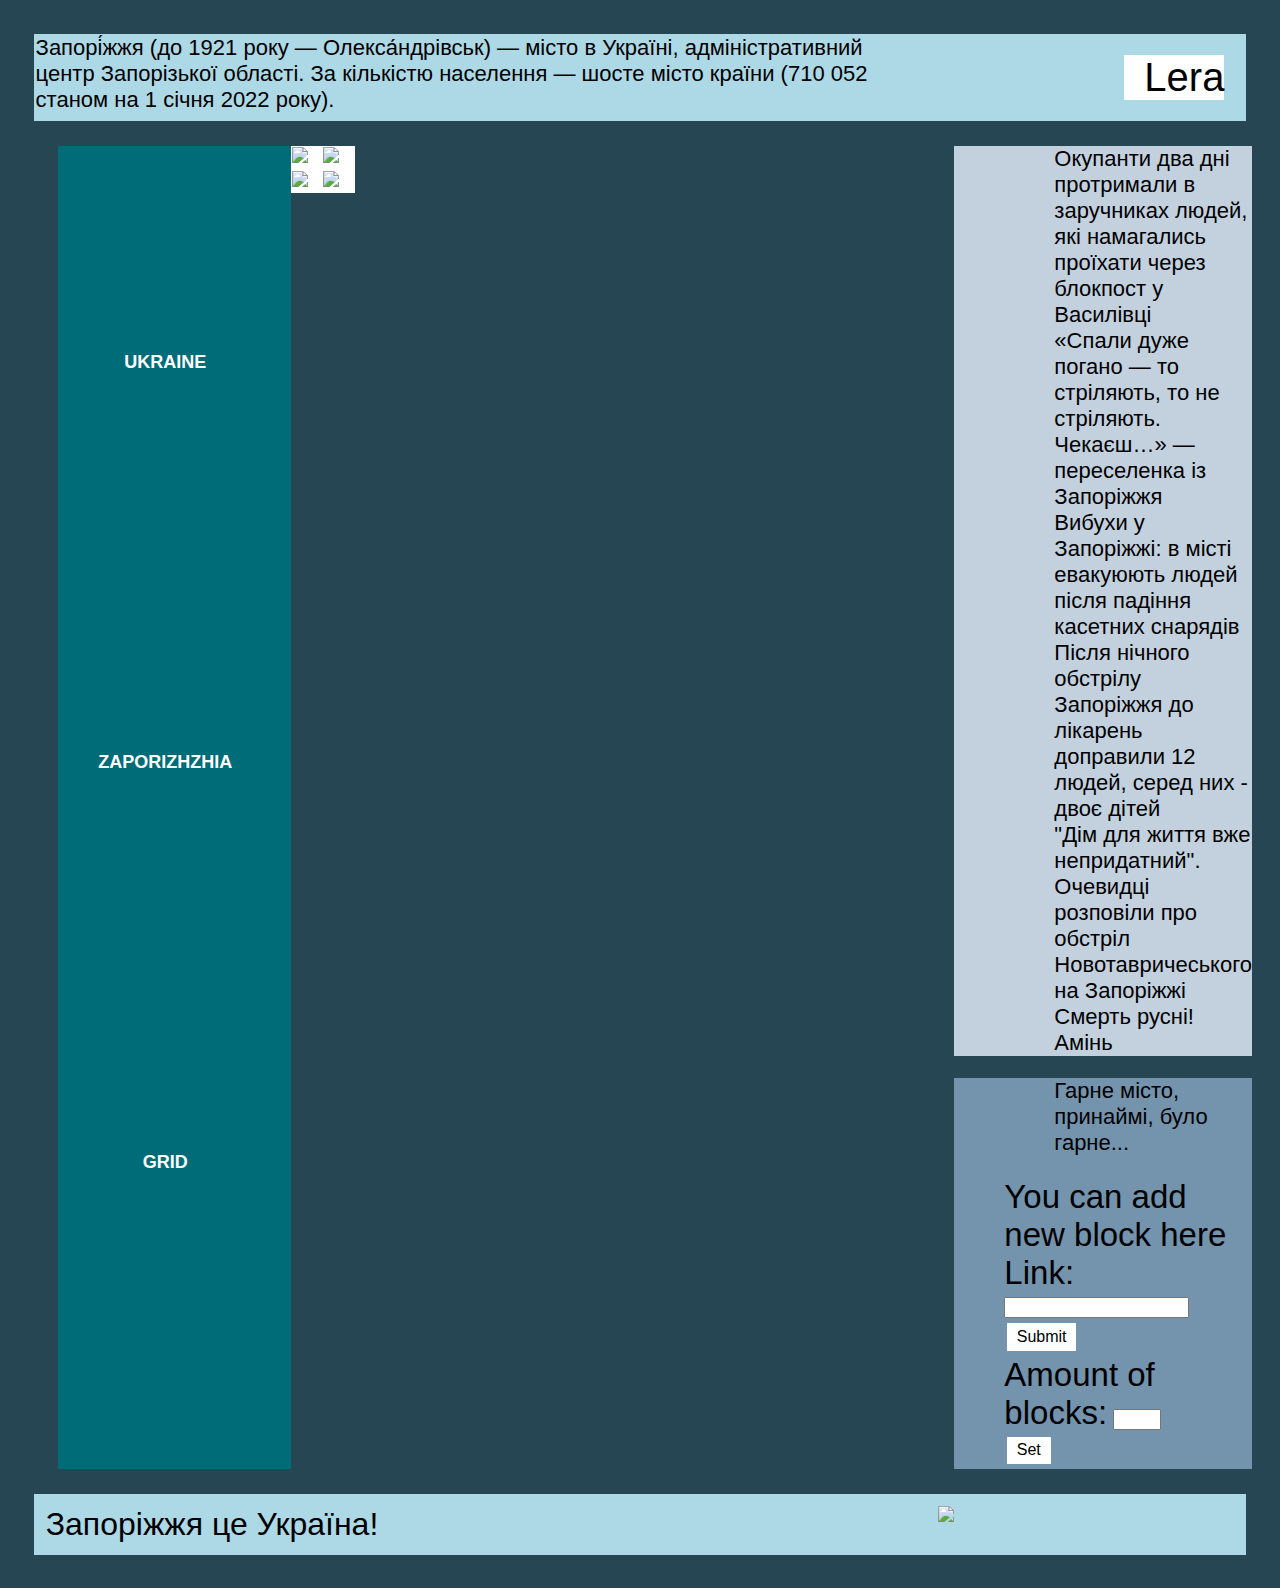
==== commit 6d576307: "2" ====
--- a/index.html
+++ b/index.html
@@ -26,8 +26,7 @@
 
 	              
 	<main class="main_flex">
-		<div class="three_fo_fi_fl"> 
-		<div id="menu">
+		<div id="menu" class="three_fo_fi_fl"> 
 			<ul>
 				<div><li><a href="https://en.wikipedia.org/wiki/Ukraine">Ukraine</a></li></div>
                 <div><li><a href="https://en.wikipedia.org/wiki/Zaporizhzhia">Zaporizhzhia</a></li></div>
@@ -107,7 +106,7 @@
 						<button id ="submit_new_image" class="append-button">Submit</button><br>
 						<label class="h3_link" for="amount_of_blocks">Amount of blocks:</label>
 						<input type="number" id="amount_of_blocks" name="amount_of_blocks" min="0" max="3" ><br>
-						<button>Set</button>
+						<button id="set_amount_button">Set</button>
 
 					</div>
 					</div>
--- a/css/grid.css
+++ b/css/grid.css
@@ -27,7 +27,7 @@
 
 .main_flex{
     display: grid;
-    grid-template-columns: auto auto auto;
+    grid-template-columns: 20% 57% auto;
     padding:2%;
 
 }
@@ -85,16 +85,17 @@
     font-weight: 600;
     text-transform: uppercase;
     line-height: 400px;
+  
 }
      
 #menu li a{
-        
+  font-size: large;      
 	color: #FFF;
 }
 .three_fo_fi_fl{
     text-align: center;
     display: grid;
-    grid-template-columns: 300px 605px 10px;
+
     /* row-gap: 100px; */
     
 
@@ -110,12 +111,12 @@
 
 .three_text{
     grid-column: 3;
-	background-color: aliceblue;
+	background-color: rgb(195, 209, 222);
 	padding-left: 50px;
 }
 
 .five_text{
-	background-color: rgb(158, 179, 196);
+	background-color: rgb(116, 147, 173);
     
     
 }
@@ -201,7 +202,8 @@
 
 .grid {
   background: white;
-  max-width: fit-content*4;
+  max-width: fit-content;
+  height: fit-content;
 }
 
 /* clearfix */
@@ -215,7 +217,7 @@
 
 .grid-item {
   width: 45%;
-  height: 15%;
+  height: 10%;
   float: left;
   margin: 2%;
   margin-bottom: 10%;
--- a/css/grid_mob.css
+++ b/css/grid_mob.css
@@ -31,46 +31,33 @@
         height: fit-content;
         grid-column: 2;
     }
-
+    .main_flex{
+        grid-template-columns: 45% 57% 1%;
+    }
 
     
-    
-    #menu{
-        display: grid;
-        background-color: #006c78;
-        grid-row-start: 1;
-        grid-row-end: 2;
-        grid-column: 1;
-        width: 150%;;
-        padding-right: 10%;
-    
+    #menu li a, #menu li span{
+        font-weight: 50;
+        width: max-content;
+        line-height: 1000%;
     }
-    
-    #menu li a, #menu li span{
-        display: inline-block;
-        text-decoration: none;
-        font-weight: 200;
-        text-transform: uppercase;
-        line-height: 1000%;
+    #menu ul{
+        padding: 0;
     }
          
     #menu li a{
             
-        
+        width: fit-content;
+        font-size: 80%;
         color: #FFF;
     }
     .list_bot_fl{
-    grid-row: 2;
-       
-        
+    grid-row: 3;
+    grid-column: 1/3;
+
     
     }
-    .three_fo_fi_fl
-    {
-        grid-template-columns: 20% 62%;
-        column-gap: 17%;
-        row-gap: 100%;
-    }
+
     
     
     
@@ -85,10 +72,7 @@
            
         
     }
-    /* .grid-item {
-        float: left;
-        height: 180px;
-      } */
+
     
  
 
